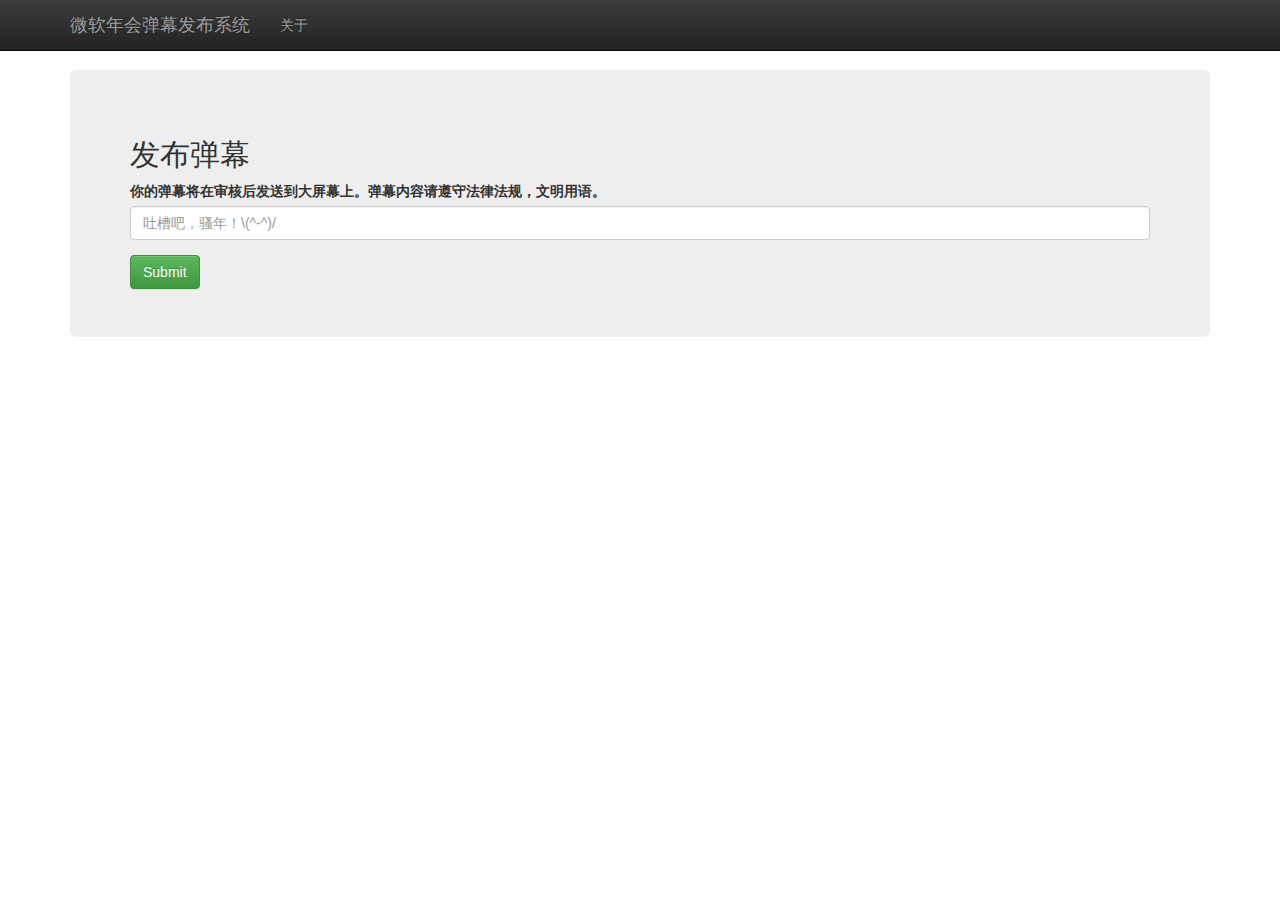
==== Cbw.Sever/index.html @ 8b6e6099 "Add a site" ====
﻿<!DOCTYPE html>
<html xmlns="http://www.w3.org/1999/xhtml">
<head>
    <title></title>
    <link href="Content/bootstrap.min.css" rel="stylesheet"/>
    <link href="Content/bootstrap-theme.min.css" rel="stylesheet"/>
    <link href="Content/custom.css" rel="stylesheet"/>
    <script type="text/javascript" src="Scripts/bootstrap.js"></script>
</head>
<body>
    <div class="container">
        <nav class="navbar navbar-inverse navbar-fixed-top" role="navigation">
            <div class="container">
                <div class="navbar-header">
                    <button type="button" class="navbar-toggle collapsed" data-toggle="collapse" data-target="#navbar" aria-expanded="false" aria-controls="navbar">
                        <span class="sr-only">Toggle navigation</span>
                        <span class="icon-bar"></span>
                        <span class="icon-bar"></span>
                        <span class="icon-bar"></span>
                    </button>
                    <a class="navbar-brand" href="index.html">微软年会弹幕发布系统</a>
                </div>
                <div id="navbar" class="navbar-collapse collapse">
                    <ul class="nav navbar-nav">
                        <li><a href="Pages/about.html">关于</a></li>
                    </ul>
                </div><!--/.nav-collapse -->
            </div>
        </nav>
    </div>
    <div class="container" role="main">

        <!-- Main jumbotron for a primary marketing message or call to action -->
        <div class="jumbotron">
            <h2>发布弹幕</h2>
            <form role="form">
                <div class="form-group">
                    <label for="message">你的弹幕将在审核后发送到大屏幕上。弹幕内容请遵守法律法规，文明用语。</label>
                    <input type="email" class="form-control" id="message" placeholder="吐槽吧，骚年！\(^-^)/">
                </div>
                <button type="submit" class="btn btn-success">Submit</button>
            </form>
        </div>

    </div>
</body>
</html>
---- Cbw.Sever/Content/custom.css ----
﻿body {
  padding-top: 70px;
  padding-bottom: 30px;
}
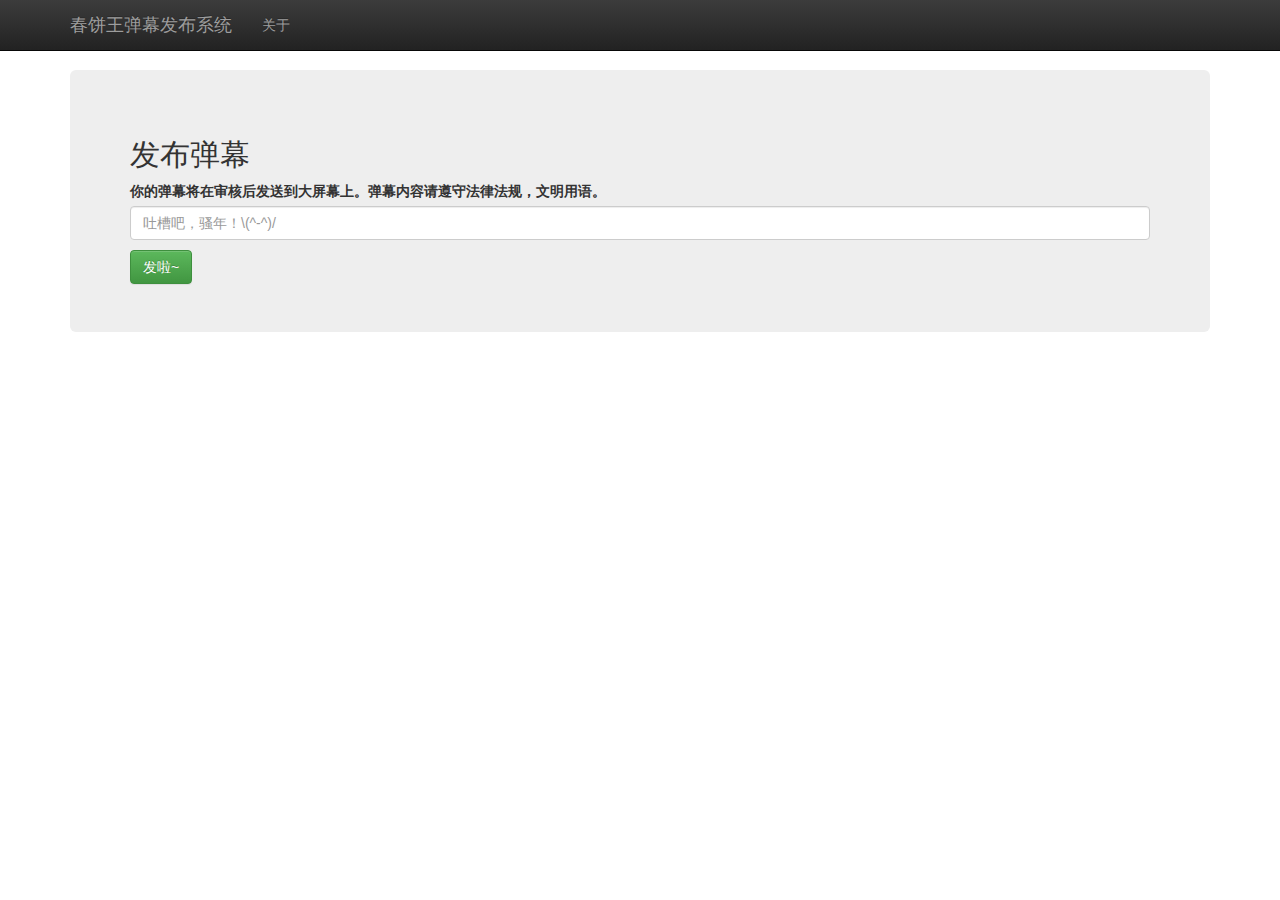
==== commit 0129b6c0: "Finish first prototype" ====
--- a/Cbw.Sever/index.html
+++ b/Cbw.Sever/index.html
@@ -5,7 +5,9 @@
     <link href="Content/bootstrap.min.css" rel="stylesheet"/>
     <link href="Content/bootstrap-theme.min.css" rel="stylesheet"/>
     <link href="Content/custom.css" rel="stylesheet"/>
+    <script type="text/javascript" src="Scripts/jquery-2.1.1.min.js"></script>
     <script type="text/javascript" src="Scripts/bootstrap.js"></script>
+    <script type="text/javascript" src="Scripts/firecurtain.js"></script>
 </head>
 <body>
     <div class="container">
@@ -18,7 +20,7 @@
                         <span class="icon-bar"></span>
                         <span class="icon-bar"></span>
                     </button>
-                    <a class="navbar-brand" href="index.html">微软年会弹幕发布系统</a>
+                    <a class="navbar-brand" href="index.html">春饼王弹幕发布系统</a>
                 </div>
                 <div id="navbar" class="navbar-collapse collapse">
                     <ul class="nav navbar-nav">
@@ -33,13 +35,9 @@
         <!-- Main jumbotron for a primary marketing message or call to action -->
         <div class="jumbotron">
             <h2>发布弹幕</h2>
-            <form role="form">
-                <div class="form-group">
                     <label for="message">你的弹幕将在审核后发送到大屏幕上。弹幕内容请遵守法律法规，文明用语。</label>
-                    <input type="email" class="form-control" id="message" placeholder="吐槽吧，骚年！\(^-^)/">
-                </div>
-                <button type="submit" class="btn btn-success">Submit</button>
-            </form>
+                    <input type="text" class="form-control" id="message" placeholder="吐槽吧，骚年！\(^-^)/">
+                <button type="submit" class="btn btn-success" onclick="submitted()">发啦~</button>
         </div>
 
     </div>
--- a/Cbw.Sever/Content/custom.css
+++ b/Cbw.Sever/Content/custom.css
@@ -1,4 +1,8 @@
 ﻿body {
   padding-top: 70px;
   padding-bottom: 30px;
+}
+
+#message {
+    margin-bottom: 10px;
 }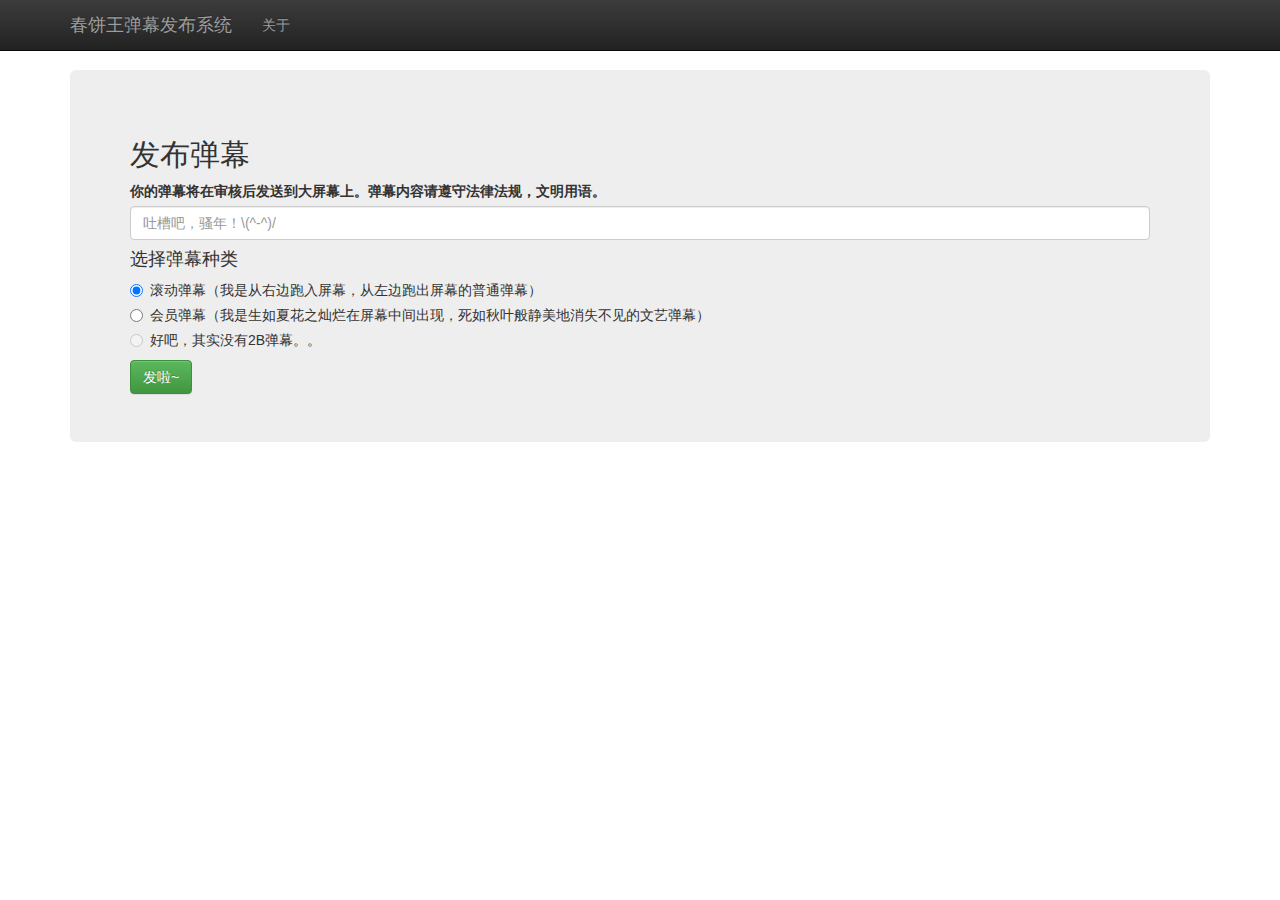
==== commit d527291c: "Add front end for mode" ====
--- a/Cbw.Sever/index.html
+++ b/Cbw.Sever/index.html
@@ -35,9 +35,28 @@
         <!-- Main jumbotron for a primary marketing message or call to action -->
         <div class="jumbotron">
             <h2>发布弹幕</h2>
-                    <label for="message">你的弹幕将在审核后发送到大屏幕上。弹幕内容请遵守法律法规，文明用语。</label>
-                    <input type="text" class="form-control" id="message" placeholder="吐槽吧，骚年！\(^-^)/">
-                <button type="submit" class="btn btn-success" onclick="submitted()">发啦~</button>
+            <label for="message">你的弹幕将在审核后发送到大屏幕上。弹幕内容请遵守法律法规，文明用语。</label>
+            <input type="text" class="form-control" id="message" placeholder="吐槽吧，骚年！\(^-^)/">
+            <h4>选择弹幕种类</h4>
+            <div class="radio">
+                <label>
+                    <input type="radio" name="optionsRadios" id="rollMode" value="roll" checked>
+                    滚动弹幕（我是从右边跑入屏幕，从左边跑出屏幕的普通弹幕）
+                </label>
+            </div>
+            <div class="radio">
+                <label>
+                    <input type="radio" name="optionsRadios" id="fadeMode" value="fade">
+                    会员弹幕（我是生如夏花之灿烂在屏幕中间出现，死如秋叶般静美地消失不见的文艺弹幕）
+                </label>
+            </div>
+            <div class="radio">
+                <label>
+                    <input type="radio" name="optionsRadios" id="fadeMode" value="fade" disabled>
+                    好吧，其实没有2B弹幕。。
+                </label>
+            </div>
+            <button type="submit" class="btn btn-success" onclick="submitted()">发啦~</button>
         </div>
 
     </div>
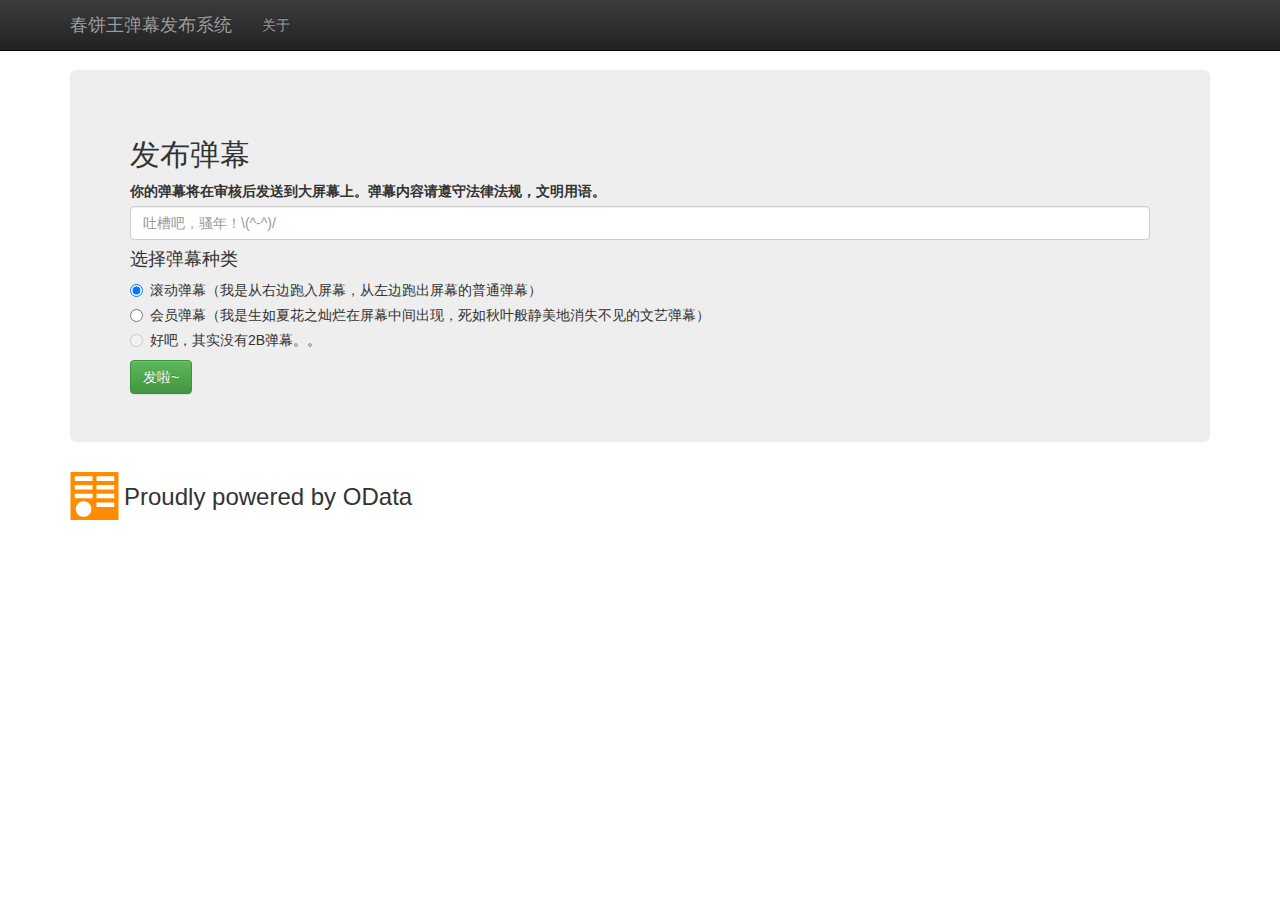
==== commit 4576c5a3: "Add OData info" ====
--- a/Cbw.Sever/index.html
+++ b/Cbw.Sever/index.html
@@ -40,13 +40,13 @@
             <h4>选择弹幕种类</h4>
             <div class="radio">
                 <label>
-                    <input type="radio" name="optionsRadios" id="rollMode" value="roll" checked>
+                    <input type="radio" name="optionsRadios" id="rollMode" value="Roll" checked>
                     滚动弹幕（我是从右边跑入屏幕，从左边跑出屏幕的普通弹幕）
                 </label>
             </div>
             <div class="radio">
                 <label>
-                    <input type="radio" name="optionsRadios" id="fadeMode" value="fade">
+                    <input type="radio" name="optionsRadios" id="fadeMode" value="Fade">
                     会员弹幕（我是生如夏花之灿烂在屏幕中间出现，死如秋叶般静美地消失不见的文艺弹幕）
                 </label>
             </div>
@@ -56,7 +56,12 @@
                     好吧，其实没有2B弹幕。。
                 </label>
             </div>
-            <button type="submit" class="btn btn-success" onclick="submitted()">发啦~</button>
+            <button type="submit" class="btn btn-success" id="submitButton" onclick="submitted()">发啦~</button>
+        </div>
+        
+        <div>
+            <img src="Content/odata-logo.png" id="odata-logo"/>
+            <h3 id="odata-slogan">Proudly powered by OData</h3>
         </div>
 
     </div>
--- a/Cbw.Sever/Content/custom.css
+++ b/Cbw.Sever/Content/custom.css
@@ -5,4 +5,13 @@
 
 #message {
     margin-bottom: 10px;
+}
+
+#odata-logo {
+    margin-right: 5px;
+    float: left;
+}
+
+#odata-slogan {
+    padding-top: 12px;
 }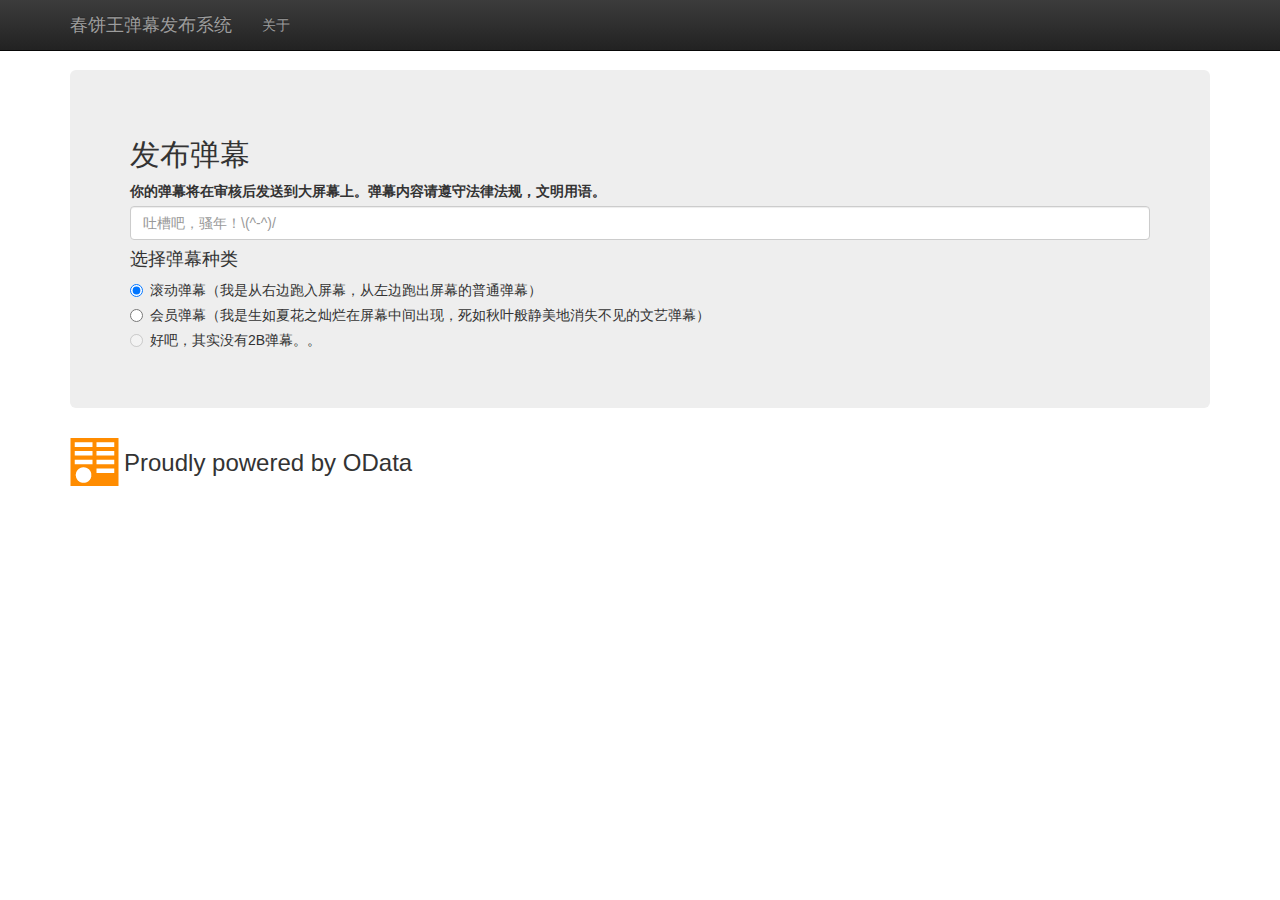
==== commit ef8d8f59: "Remove submit button; optimize failure logic" ====
--- a/Cbw.Sever/index.html
+++ b/Cbw.Sever/index.html
@@ -36,7 +36,7 @@
         <div class="jumbotron">
             <h2>发布弹幕</h2>
             <label for="message">你的弹幕将在审核后发送到大屏幕上。弹幕内容请遵守法律法规，文明用语。</label>
-            <input type="text" class="form-control" id="message" placeholder="吐槽吧，骚年！\(^-^)/">
+            <input type="text" onkeypress="keypress(event)" class="form-control" id="message" placeholder="吐槽吧，骚年！\(^-^)/">
             <h4>选择弹幕种类</h4>
             <div class="radio">
                 <label>
@@ -56,7 +56,6 @@
                     好吧，其实没有2B弹幕。。
                 </label>
             </div>
-            <button type="submit" class="btn btn-success" id="submitButton" onclick="submitted()">发啦~</button>
         </div>
         
         <div>
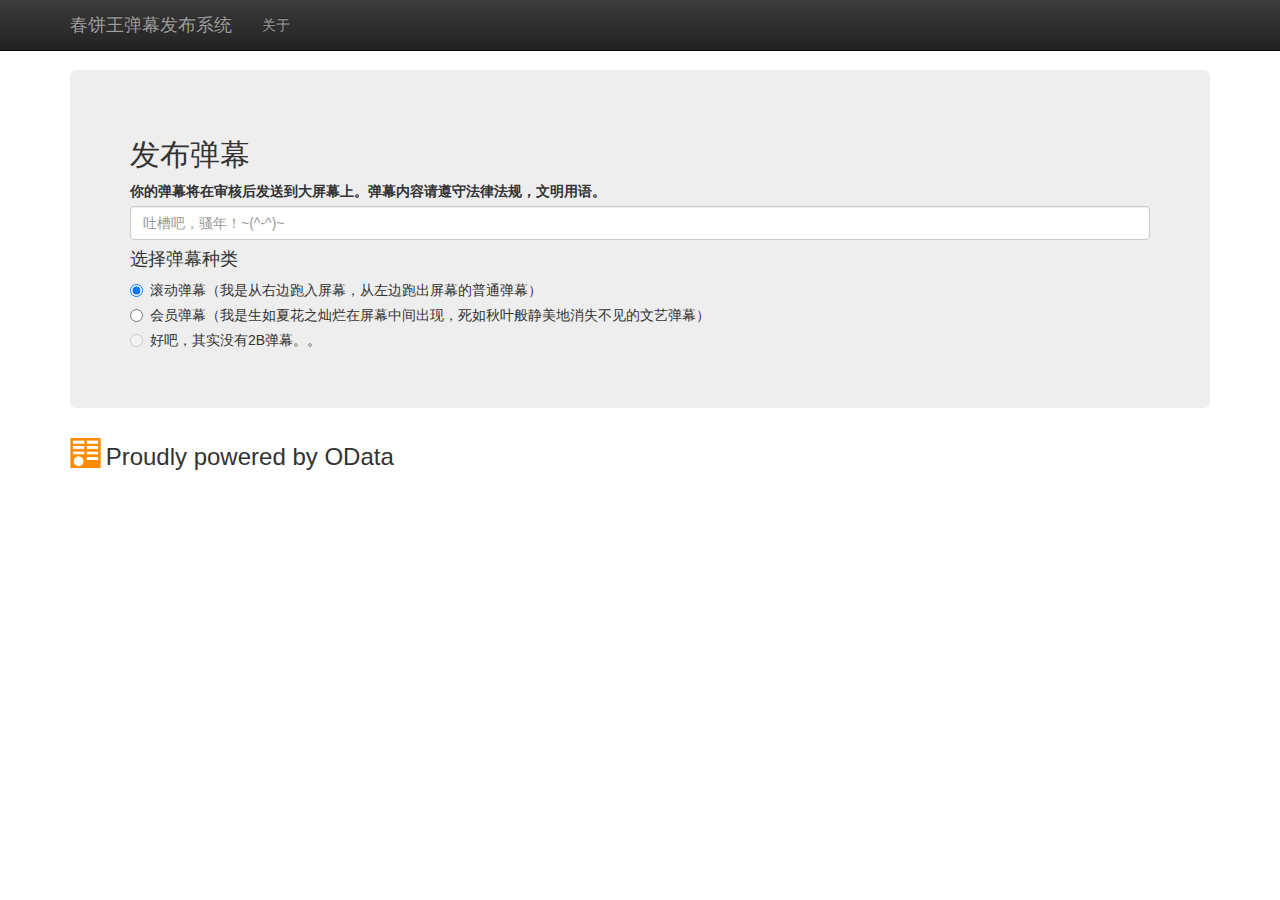
==== commit f9f1a12f: "merge update to 20141208 190204" ====
--- a/Cbw.Sever/index.html
+++ b/Cbw.Sever/index.html
@@ -2,6 +2,7 @@
 <html xmlns="http://www.w3.org/1999/xhtml">
 <head>
     <title></title>
+    <meta http-equiv="X-UA-Compatible" content="IE=edge" />
     <link href="Content/bootstrap.min.css" rel="stylesheet"/>
     <link href="Content/bootstrap-theme.min.css" rel="stylesheet"/>
     <link href="Content/custom.css" rel="stylesheet"/>
@@ -36,7 +37,7 @@
         <div class="jumbotron">
             <h2>发布弹幕</h2>
             <label for="message">你的弹幕将在审核后发送到大屏幕上。弹幕内容请遵守法律法规，文明用语。</label>
-            <input type="text" onkeypress="keypress(event)" class="form-control" id="message" placeholder="吐槽吧，骚年！\(^-^)/">
+            <input type="text" onkeypress="keypress(event)" class="form-control" id="message" placeholder="吐槽吧，骚年！~(^-^)~">
             <h4>选择弹幕种类</h4>
             <div class="radio">
                 <label>
--- a/Cbw.Sever/Content/custom.css
+++ b/Cbw.Sever/Content/custom.css
@@ -10,8 +10,11 @@
 #odata-logo {
     margin-right: 5px;
     float: left;
+    max-height: 30px;
+    width:auto;
 }
 
 #odata-slogan {
-    padding-top: 12px;
+    padding-top:6px;
+    font-family: 'Monotype Corsiva','Lucida Sans', 'Lucida Sans Regular', 'Lucida Grande', 'Lucida Sans Unicode', Geneva, Verdana, sans-serif;
 }